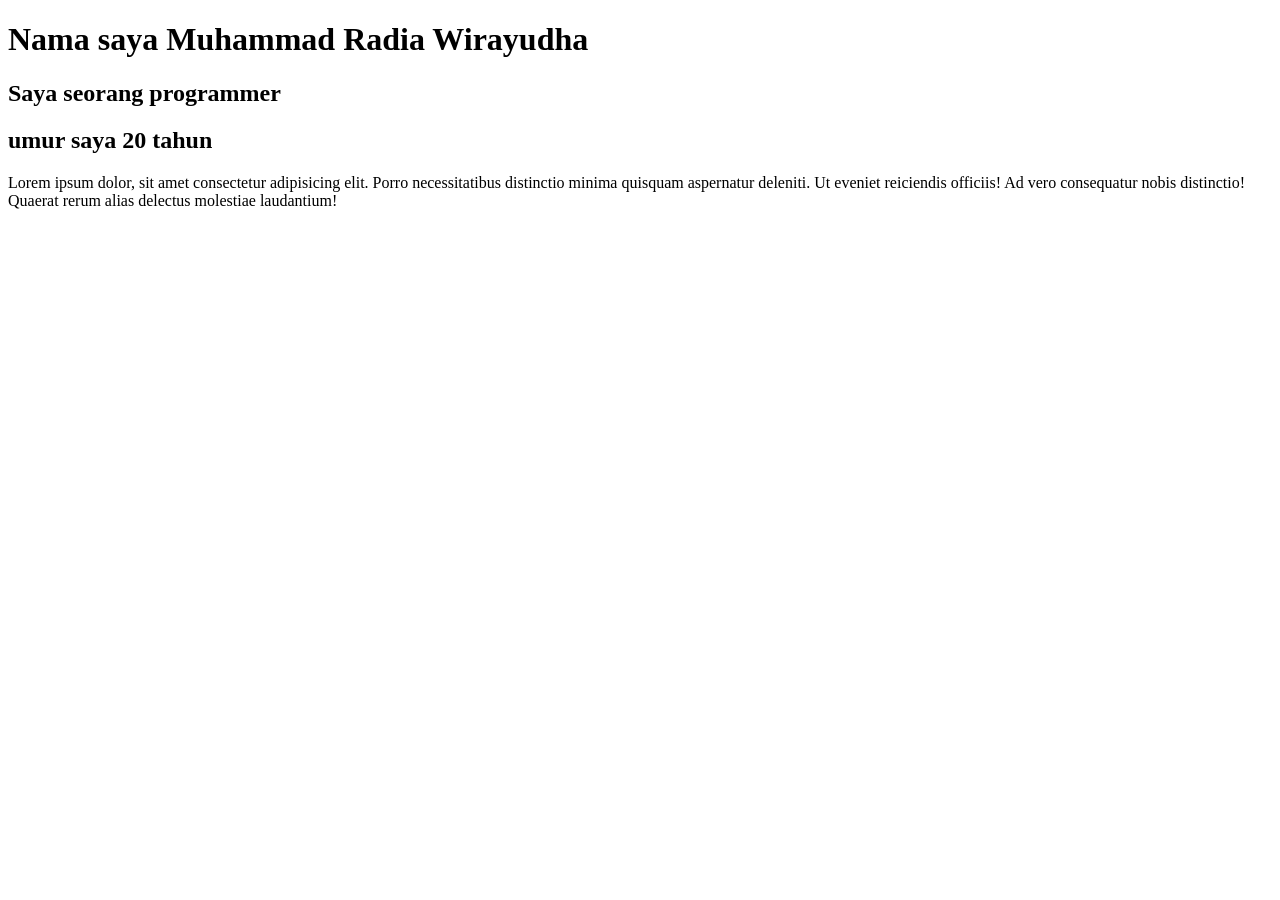
==== Tugas4/index.html @ b3770f35 "[ADD] Tugas4" ====
<!DOCTYPE html>
<html lang="en">
<head>
    <meta charset="UTF-8">
    <meta name="viewport" content="width=device-width, initial-scale=1.0">
    <title>Document</title>
    <!-- arahkan ke eksternal css -->
    <link rel="stylesheet" href="css/style.css">
</head>
<body>
    <h1>Nama saya Muhammad Radia Wirayudha</h1>
    <h2>Saya seorang programmer</h2>
    <h2>umur saya 20 tahun</h2>

    <p>Lorem ipsum dolor, sit amet consectetur adipisicing elit. Porro necessitatibus distinctio minima quisquam aspernatur deleniti. Ut eveniet reiciendis officiis! Ad vero consequatur nobis distinctio! Quaerat rerum alias delectus molestiae laudantium!</p>

</body>
</html>
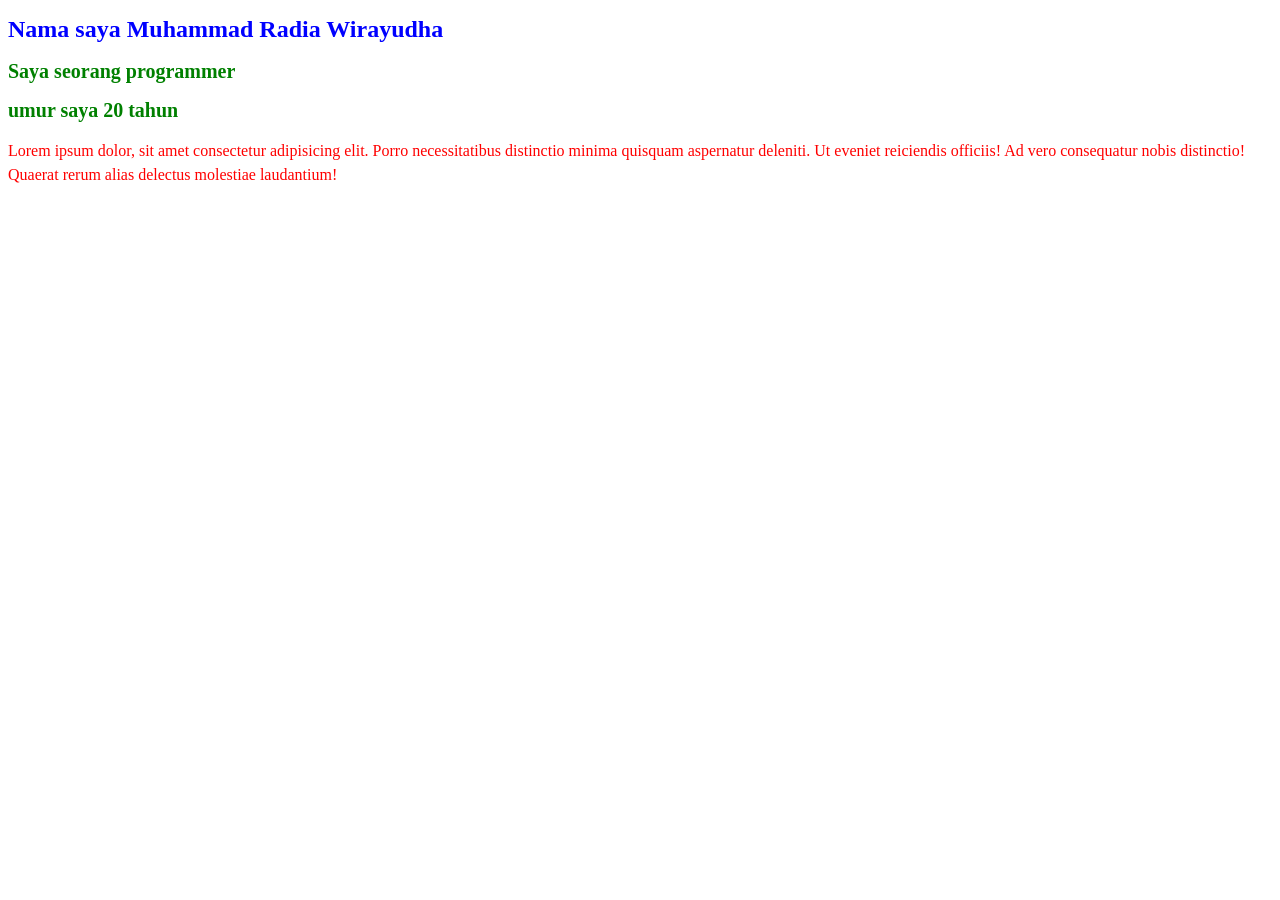
==== commit 3e9e4792: "[ADD] Tugas 1 Javascript" ====
--- a/Tugas4/index.html
+++ b/Tugas4/index.html
@@ -5,7 +5,7 @@
     <meta name="viewport" content="width=device-width, initial-scale=1.0">
     <title>Document</title>
     <!-- arahkan ke eksternal css -->
-    <link rel="stylesheet" href="css/style.css">
+    <link rel="stylesheet" href="Styles/Style.css">
 </head>
 <body>
     <h1>Nama saya Muhammad Radia Wirayudha</h1>
--- a/Tugas4/Styles/Style.css
+++ b/Tugas4/Styles/Style.css
@@ -0,0 +1,18 @@
+/* Tampilan Heading 1 (h1) */
+h1 {
+    color: blue;
+    font-size: 24px;
+}
+
+/* Tampilan Heading 2 (h2) */
+h2 {
+    color: green;
+    font-size: 20px;
+}
+
+/* Tampilan Paragraf (p) */
+p {
+    color: red;
+    font-size: 16px;
+    line-height: 1.5;
+}
